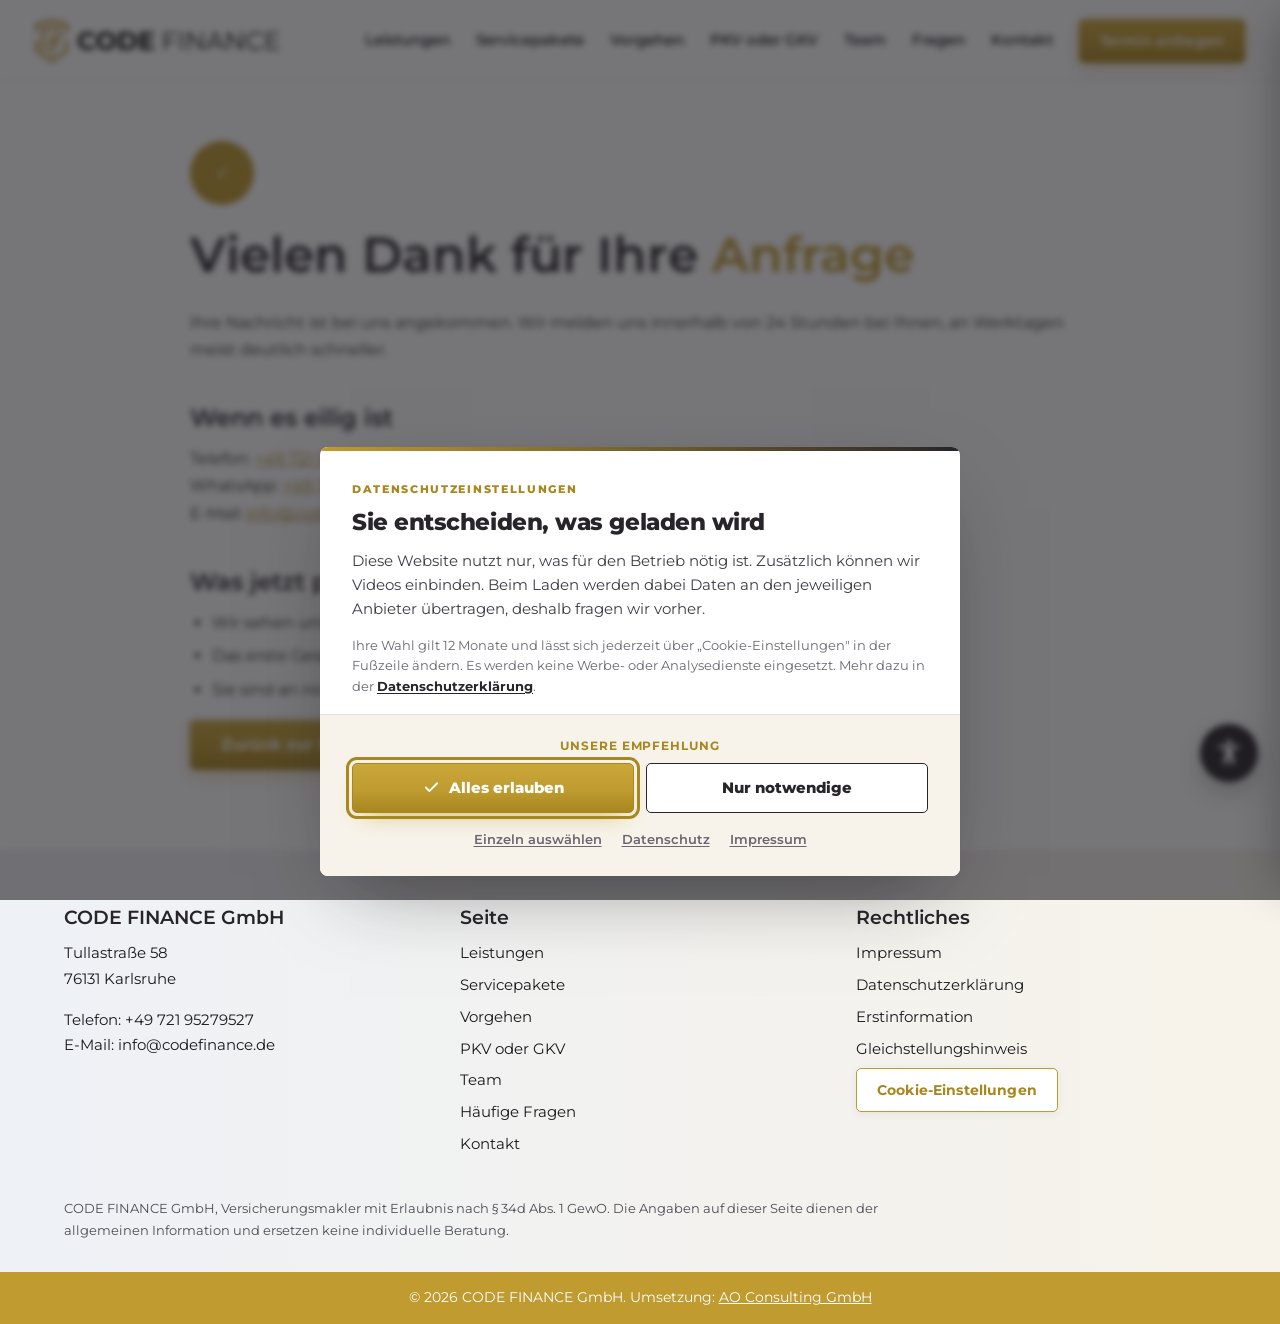
==== website/danke.html @ c547efb3 "Stylesheet-Version erhoeht, damit die Danke-Seite ihr Haken-Zeichen bekommt" ====
<!DOCTYPE html>
<html lang="de">
<head>
<meta charset="utf-8">
<meta name="viewport" content="width=device-width, initial-scale=1">
<title>Danke für Ihre Anfrage | CODE FINANCE GmbH</title>
<meta name="description" content="Ihre Anfrage bei der CODE FINANCE GmbH ist angekommen. Wir melden uns innerhalb von 24 Stunden.">
<meta name="robots" content="noindex, follow">
<link rel="canonical" href="https://codefinance.de/danke/">
<meta name="theme-color" content="#BF9B30">

<link rel="icon" href="img/favicon-32.png" sizes="32x32" type="image/png">
<link rel="icon" href="img/favicon-192.png" sizes="192x192" type="image/png">
<link rel="apple-touch-icon" href="img/apple-touch-icon.png">

<link rel="preload" href="fonts/montserrat-latin-400-normal.woff2" as="font" type="font/woff2" crossorigin>
<link rel="preload" href="fonts/montserrat-latin-600-normal.woff2" as="font" type="font/woff2" crossorigin>
<link rel="stylesheet" href="assets/schrift.css">
<link rel="stylesheet" href="assets/stil.css?v=20260918e">
<link rel="stylesheet" href="assets/barrierefreiheit.css">
<link rel="stylesheet" href="assets/einwilligung.css">
<link rel="stylesheet" href="assets/ci-bausteine.css">
</head>
<body>

<ul class="sprunglinks">
  <li><a href="#inhalt">Zum Inhalt springen</a></li>
</ul>

<header class="seite">
  <div class="leiste">
    <a class="logo" href="index.html" aria-label="CODE FINANCE GmbH, zur Startseite">
      <img src="img/codefinance-logo-quer.png" alt="CODE FINANCE GmbH" width="1440" height="260">
    </a>
    <button class="burger" type="button" aria-expanded="false" aria-controls="hauptnavigation">
      <span class="striche" aria-hidden="true"></span> Menü
    </button>
    <nav class="haupt" id="hauptnavigation" aria-label="Hauptnavigation">
      <a href="index.html#leistungen">Leistungen</a>
      <a href="servicepakete.html">Servicepakete</a>
      <a href="index.html#vorgehen">Vorgehen</a>
      <a href="pkv-oder-gkv.html">PKV oder GKV</a>
      <a href="index.html#team">Team</a>
      <a href="index.html#faq">Fragen</a>
      <a href="index.html#kontakt">Kontakt</a>
      <a class="btn klein" href="index.html#kontakt">Termin anfragen</a>
    </nav>
  </div>
</header>

<main id="inhalt">
  <section class="rechtstext" aria-labelledby="danke-titel">
    <div class="container schmal">

      <p class="danke-zeichen" aria-hidden="true">&#10003;</p>

      <h1 id="danke-titel">Vielen Dank für Ihre <span class="mark">Anfrage</span></h1>

      <p class="unter">Ihre Nachricht ist bei uns angekommen. Wir melden uns innerhalb von 24 Stunden bei Ihnen, an Werktagen meist deutlich schneller.</p>

      <h2>Wenn es eilig ist</h2>
      <p>
        Telefon: <a href="tel:+4972195279527">+49 721 95279527</a><br>
        WhatsApp: <a href="https://wa.me/4917683269578" target="_blank" rel="noopener noreferrer">+49 176 83269578</a><br>
        E-Mail: <a href="mailto:info@codefinance.de">info@codefinance.de</a>
      </p>

      <h2>Was jetzt passiert</h2>
      <ul class="liste">
        <li>Wir sehen uns Ihre Anfrage an und melden uns mit einem Terminvorschlag.</li>
        <li>Das erste Gespräch ist kostenlos und unverbindlich, vor Ort in Karlsruhe oder per Video.</li>
        <li>Sie sind an nichts gebunden und gehen keine Verpflichtung ein.</li>
      </ul>

      <p><a class="btn" href="index.html">Zurück zur Startseite <span class="pfeil" aria-hidden="true">&rarr;</span></a></p>

    </div>
  </section>
</main>

<footer class="seite">
  <div class="container">
    <div class="spalten">
      <div>
        <h3>CODE FINANCE GmbH</h3>
        <p>Tullastraße 58<br>76131 Karlsruhe</p>
        <p>Telefon: <a href="tel:+4972195279527">+49 721 95279527</a><br>
           E-Mail: <a href="mailto:info@codefinance.de">info@codefinance.de</a></p>
      </div>
      <div>
        <h3>Seite</h3>
        <ul>
          <li><a href="index.html#leistungen">Leistungen</a></li>
          <li><a href="servicepakete.html">Servicepakete</a></li>
          <li><a href="index.html#vorgehen">Vorgehen</a></li>
          <li><a href="pkv-oder-gkv.html">PKV oder GKV</a></li>
          <li><a href="index.html#team">Team</a></li>
          <li><a href="index.html#faq">Häufige Fragen</a></li>
          <li><a href="index.html#kontakt">Kontakt</a></li>
        </ul>
      </div>
      <div>
        <h3>Rechtliches</h3>
        <ul>
          <li><a href="impressum.html">Impressum</a></li>
          <li><a href="datenschutz.html">Datenschutzerklärung</a></li>
          <li><a href="erstinformation.html">Erstinformation</a></li>
          <li><a href="gleichstellungshinweis.html">Gleichstellungshinweis</a></li>
          <li><button type="button" class="btn hell klein" data-einwilligung-oeffnen>Cookie-Einstellungen</button></li>
        </ul>
      </div>
    </div>
    <p class="fusshinweis">CODE FINANCE GmbH, Versicherungsmakler mit Erlaubnis nach § 34d Abs. 1 GewO. Die Angaben auf dieser Seite dienen der allgemeinen Information und ersetzen keine individuelle Beratung.</p>
  </div>
  <div class="copyleiste">© <span data-jahr>2026</span> CODE FINANCE GmbH. Umsetzung: <a href="https://ao-consult.de" rel="noopener">AO Consulting GmbH</a></div>
</footer>

<script>
  window.AO_EINWILLIGUNG = {
    datenschutz: 'datenschutz.html',
    impressum: 'impressum.html',
    kategorien: [{
      id: 'videos',
      name: 'Videos',
      kurz: 'Lädt den Imagefilm und die beiden Kundenstimmen auf der Startseite über den Videodienst Wistia. Erst dann wird Ihre IP-Adresse an Wistia in den USA übertragen, und Wistia misst, wie weit ein Film angesehen wurde.',
      dienste: [{
        name: 'Wistia',
        anbieter: 'Wistia, Inc., 120 Brookline Street, Cambridge, MA 02139, USA',
        zweck: 'Spielt den Imagefilm und die beiden Kundenstimmen der CODE FINANCE GmbH ab und misst, wie weit sie angesehen wurden.',
        art: 'Nachladen von Skript und Player von fast.wistia.com, fast.wistia.net und embed-cloudfront.wistia.com, Reichweitenmessung über distillery.wistia.com und pipedream.wistia.com, Fehlerprotokoll über browser.sentry-cdn.com. Übertragung der IP-Adresse und von Geräteangaben in die USA. Keine Cookies, aber Einträge im lokalen Speicher des Browsers, einer je Film.',
        dauer: 'Die Einträge im lokalen Speicher bleiben, bis Sie die Browserdaten löschen. Übrige Fristen siehe Datenschutzerklärung von Wistia.'
      }]
    }, {
      id: 'notwendig',
      name: 'Notwendig',
      kurz: 'Hält die Website funktionsfähig und speichert Ihre Entscheidung aus diesem Fenster. Ohne diese Funktionen lässt sich die Seite nicht sinnvoll anzeigen.',
      pflicht: true,
      dienste: [{
        name: 'Einwilligungsspeicher',
        anbieter: 'CODE FINANCE GmbH, Tullastraße 58, 76131 Karlsruhe',
        zweck: 'Speichert, welchen Diensten Sie zugestimmt haben, damit Sie nicht bei jedem Aufruf erneut gefragt werden.',
        art: 'Lokaler Speicher im Browser, kein Cookie',
        dauer: '12 Monate'
      }]
    }]
  };
</script>
<script src="assets/einwilligung.js" defer></script>
<script src="assets/skript.js?v=20260918c" defer></script>
<script src="assets/barrierefreiheit.js" defer></script>
</body>
</html>
---- website/assets/schrift.css ----
/* ============================================================================
   MONTSERRAT, LOKAL AUSGELIEFERT
   Keine Verbindung zu Google. Damit ist die Zusage der Datenschutzerklaerung
   ("Schriften lokal ausgeliefert") technisch gedeckt, und die Seite laedt
   schneller, weil eine fremde Domain und ein DNS-Lookup wegfallen.

   Montserrat ist die Schrift der bestehenden Kundenseite und wird unveraendert
   uebernommen. Quelle der Dateien: Fontsource (@fontsource/montserrat 5.3.0),
   Schrift unter SIL Open Font License 1.1, siehe fonts/LICENSE-Montserrat-OFL.txt
   ============================================================================ */

@font-face{
  font-family:'Montserrat';font-style:normal;font-weight:400;font-display:swap;
  src:url('../fonts/montserrat-latin-400-normal.woff2') format('woff2');
  unicode-range:U+0000-00FF,U+0131,U+0152-0153,U+02BB-02BC,U+02C6,U+02DA,U+02DC,U+0304,U+0308,U+0329,U+2000-206F,U+20AC,U+2122,U+2191,U+2193,U+2212,U+2215,U+FEFF,U+FFFD;
}
@font-face{
  font-family:'Montserrat';font-style:normal;font-weight:400;font-display:swap;
  src:url('../fonts/montserrat-latin-ext-400-normal.woff2') format('woff2');
  unicode-range:U+0100-02BA,U+02BD-02C5,U+02C7-02CC,U+02CE-02D7,U+02DD-02FF,U+0304,U+0308,U+0329,U+1D00-1DBF,U+1E00-1E9F,U+1EF2-1EFF,U+2020,U+20A0-20AB,U+20AD-20C0,U+2113,U+2C60-2C7F,U+A720-A7FF;
}
@font-face{
  font-family:'Montserrat';font-style:normal;font-weight:500;font-display:swap;
  src:url('../fonts/montserrat-latin-500-normal.woff2') format('woff2');
  unicode-range:U+0000-00FF,U+0131,U+0152-0153,U+02BB-02BC,U+02C6,U+02DA,U+02DC,U+0304,U+0308,U+0329,U+2000-206F,U+20AC,U+2122,U+2191,U+2193,U+2212,U+2215,U+FEFF,U+FFFD;
}
@font-face{
  font-family:'Montserrat';font-style:normal;font-weight:500;font-display:swap;
  src:url('../fonts/montserrat-latin-ext-500-normal.woff2') format('woff2');
  unicode-range:U+0100-02BA,U+02BD-02C5,U+02C7-02CC,U+02CE-02D7,U+02DD-02FF,U+0304,U+0308,U+0329,U+1D00-1DBF,U+1E00-1E9F,U+1EF2-1EFF,U+2020,U+20A0-20AB,U+20AD-20C0,U+2113,U+2C60-2C7F,U+A720-A7FF;
}
@font-face{
  font-family:'Montserrat';font-style:normal;font-weight:600;font-display:swap;
  src:url('../fonts/montserrat-latin-600-normal.woff2') format('woff2');
  unicode-range:U+0000-00FF,U+0131,U+0152-0153,U+02BB-02BC,U+02C6,U+02DA,U+02DC,U+0304,U+0308,U+0329,U+2000-206F,U+20AC,U+2122,U+2191,U+2193,U+2212,U+2215,U+FEFF,U+FFFD;
}
@font-face{
  font-family:'Montserrat';font-style:normal;font-weight:600;font-display:swap;
  src:url('../fonts/montserrat-latin-ext-600-normal.woff2') format('woff2');
  unicode-range:U+0100-02BA,U+02BD-02C5,U+02C7-02CC,U+02CE-02D7,U+02DD-02FF,U+0304,U+0308,U+0329,U+1D00-1DBF,U+1E00-1E9F,U+1EF2-1EFF,U+2020,U+20A0-20AB,U+20AD-20C0,U+2113,U+2C60-2C7F,U+A720-A7FF;
}
@font-face{
  font-family:'Montserrat';font-style:normal;font-weight:700;font-display:swap;
  src:url('../fonts/montserrat-latin-700-normal.woff2') format('woff2');
  unicode-range:U+0000-00FF,U+0131,U+0152-0153,U+02BB-02BC,U+02C6,U+02DA,U+02DC,U+0304,U+0308,U+0329,U+2000-206F,U+20AC,U+2122,U+2191,U+2193,U+2212,U+2215,U+FEFF,U+FFFD;
}
@font-face{
  font-family:'Montserrat';font-style:normal;font-weight:700;font-display:swap;
  src:url('../fonts/montserrat-latin-ext-700-normal.woff2') format('woff2');
  unicode-range:U+0100-02BA,U+02BD-02C5,U+02C7-02CC,U+02CE-02D7,U+02DD-02FF,U+0304,U+0308,U+0329,U+1D00-1DBF,U+1E00-1E9F,U+1EF2-1EFF,U+2020,U+20A0-20AB,U+20AD-20C0,U+2113,U+2C60-2C7F,U+A720-A7FF;
}
@font-face{
  font-family:'Montserrat';font-style:normal;font-weight:800;font-display:swap;
  src:url('../fonts/montserrat-latin-800-normal.woff2') format('woff2');
  unicode-range:U+0000-00FF,U+0131,U+0152-0153,U+02BB-02BC,U+02C6,U+02DA,U+02DC,U+0304,U+0308,U+0329,U+2000-206F,U+20AC,U+2122,U+2191,U+2193,U+2212,U+2215,U+FEFF,U+FFFD;
}
@font-face{
  font-family:'Montserrat';font-style:normal;font-weight:800;font-display:swap;
  src:url('../fonts/montserrat-latin-ext-800-normal.woff2') format('woff2');
  unicode-range:U+0100-02BA,U+02BD-02C5,U+02C7-02CC,U+02CE-02D7,U+02DD-02FF,U+0304,U+0308,U+0329,U+1D00-1DBF,U+1E00-1E9F,U+1EF2-1EFF,U+2020,U+20A0-20AB,U+20AD-20C0,U+2113,U+2C60-2C7F,U+A720-A7FF;
}
---- website/assets/stil.css ----
/* ============================================================================
   CODE FINANCE, Hauptstilblatt
   CI aus der bestehenden Kundenseite uebernommen:
   Schrift Montserrat, Ueberschriften #27252A in 600, Gold #BF9B30,
   Ivory #F7F3EA, Blauton #EEF1F6, Buttons 5px Radius und Gewicht 800.

   Aufbau: 1 Grundlagen . 2 Kopf und Navigation . 3 Bausteine . 4 Sektionen
           5 Formular . 6 Fuss . 7 Rechtsseiten . 8 Responsive
   ============================================================================ */

/* ===== 1 Grundlagen ===================================================== */
:root{
  --gold:#BF9B30;
  --gold-dark:#A8871F;
  --gold-tint:#F7F1DF;
  --ink:#27252A;
  --body:#1B1A1E;
  --muted:#4F4C55;
  --ivory:#F7F3EA;
  --bluetint:#EEF1F6;
  --line:#E8E4DA;
  --white:#FFFFFF;
  --ok:#2E7D52;
  --no:#B3452F;
  --shadow:0 2px 24px rgba(39,37,42,.09);
  --font:"Montserrat",Helvetica,Arial,Lucida,sans-serif;
  --kopfhoehe:81px;
}
*{margin:0;padding:0;box-sizing:border-box}
html{scroll-behavior:smooth;scroll-padding-top:calc(var(--kopfhoehe) + 12px)}
body{
  font-family:var(--font);color:var(--body);background:var(--white);
  font-size:1.0625rem;line-height:1.75;font-weight:400;
  -webkit-font-smoothing:antialiased;overflow-x:hidden;
}
img,video{max-width:100%;height:auto}
picture{display:block}
a{color:var(--gold-dark)}
a:hover{color:var(--ink)}
ul{list-style:none}

.container{width:90%;max-width:1400px;margin:0 auto}
.container.schmal{max-width:900px}
main{display:block}
section{padding:84px 0}
.mitte{text-align:center}
.abstand{margin-top:36px}

h1,h2,h3,h4{color:var(--ink);font-weight:600;line-height:1.22}
h1{font-size:clamp(1.9rem,4.2vw,3.05rem)}
h2{font-size:clamp(1.5rem,3vw,2.4rem);margin-bottom:.55em}
h3{font-size:1.15rem;margin-bottom:.4em}
h4{font-size:1rem;margin-bottom:.4em}
p{margin-bottom:1em}
p:last-child{margin-bottom:0}
.kicker{display:block;color:var(--gold);font-weight:600;font-size:.95rem;margin-bottom:12px;letter-spacing:.06em;text-transform:uppercase}

/* Ein Wort je Ueberschrift in Gold. Hebt die Kernaussage heraus, ohne die
   Zeile zu zerreissen. Nie mehr als ein Wort oder eine kurze Wortgruppe. */
.mark{color:var(--gold);font-weight:600}
h1 .mark{font-weight:600}
.lead{color:var(--muted);max-width:46em}

/* Sprunglinks und Fokus */
.sprunglinks a{
  position:absolute;left:-9999px;top:0;z-index:300;background:var(--ink);color:#fff;
  padding:12px 20px;font-weight:600;text-decoration:none;
}
.sprunglinks a:focus{left:8px;top:8px}
:focus-visible{outline:3px solid var(--gold);outline-offset:2px}
:focus:not(:focus-visible){outline:none}
header.seite :focus-visible,footer.seite :focus-visible{outline-color:var(--gold-dark)}

/* ===== 2 Kopf und Navigation ============================================ */
header.seite{position:sticky;top:0;z-index:60;background:var(--white);box-shadow:0 1px 0 rgba(0,0,0,.1)}
header.seite .leiste{
  display:flex;align-items:center;justify-content:space-between;
  height:var(--kopfhoehe);gap:20px;padding:0 35px;
}
.logo{display:flex;align-items:center;text-decoration:none}
.logo img{display:block;height:44px;width:auto}
nav.haupt{display:flex;gap:26px;align-items:center}
nav.haupt a{text-decoration:none;font-size:.92rem;font-weight:600;color:var(--ink);white-space:nowrap}
/* Der Button im Kopf behaelt seine eigene Schriftfarbe. Ohne diese Zeile
   gewinnt die Regel darueber und die Beschriftung verschwindet im Gold. */
nav.haupt a.btn{color:#fff}
nav.haupt a.btn.hell{color:var(--gold-dark)}
nav.haupt a:not(.btn):hover{color:var(--gold)}
nav.haupt a:not(.btn)[aria-current="page"]{color:var(--gold)}
.burger{
  display:none;background:none;border:2px solid var(--line);border-radius:5px;
  padding:10px 14px;cursor:pointer;font-family:var(--font);font-size:.9rem;
  font-weight:600;color:var(--ink);align-items:center;gap:8px;min-height:44px;
}
.burger:hover{border-color:var(--gold);color:var(--gold)}
.burger .striche{display:inline-block;width:18px;height:2px;background:currentColor;position:relative}
.burger .striche::before,.burger .striche::after{content:"";position:absolute;left:0;width:18px;height:2px;background:currentColor}
.burger .striche::before{top:-6px}
.burger .striche::after{top:6px}

/* Buttons */
.btn{
  display:inline-flex;align-items:center;justify-content:center;gap:10px;
  background:linear-gradient(180deg,#CBA83A 0%,var(--gold) 55%,var(--gold-dark) 100%);
  color:#fff;text-decoration:none;font-weight:700;font-size:1rem;letter-spacing:.01em;
  padding:14px 30px;border-radius:5px;border:1px solid var(--gold-dark);
  cursor:pointer;font-family:var(--font);white-space:nowrap;min-height:48px;line-height:1.25;
  box-shadow:0 6px 18px rgba(191,155,48,.28),inset 0 1px 0 rgba(255,255,255,.28);
  transition:transform .18s ease,box-shadow .18s ease,filter .18s ease,background .18s ease;
}
.btn:hover,.btn:focus-visible{
  color:#fff;transform:translateY(-2px);filter:saturate(1.06);
  box-shadow:0 12px 26px rgba(191,155,48,.38),inset 0 1px 0 rgba(255,255,255,.34);
}
.btn:active{transform:translateY(0);box-shadow:0 4px 12px rgba(191,155,48,.3)}
.btn .pfeil{transition:transform .18s ease;font-weight:700}
.btn:hover .pfeil{transform:translateX(3px)}

.btn.hell{
  background:var(--white);color:var(--gold-dark);border:1.5px solid var(--gold);
  box-shadow:0 2px 10px rgba(39,37,42,.07);
}
.btn.hell:hover,.btn.hell:focus-visible{
  background:var(--gold-tint);color:var(--gold-dark);border-color:var(--gold-dark);
  box-shadow:0 10px 22px rgba(39,37,42,.12);
}
.btn.klein{padding:11px 20px;font-size:.9rem;min-height:44px}

/* Goldband */
.goldband{background:var(--gold);color:#fff;padding:16px 0;text-align:center;font-weight:600;font-size:1rem}
.goldband .container{display:flex;flex-wrap:wrap;gap:10px 16px;justify-content:center;align-items:center}
.goldband a.btn{background:#fff;color:var(--gold-dark);border-color:#fff}
.goldband a.btn:hover,.goldband a.btn:focus-visible{background:var(--ivory);color:var(--gold-dark);border-color:var(--ivory)}

/* ===== 3 Bausteine ====================================================== */
.karten{display:grid;gap:22px;margin-top:38px}
.karten.vier{grid-template-columns:repeat(4,1fr)}
.karten.drei{grid-template-columns:repeat(3,1fr)}
.karten.zwei{grid-template-columns:repeat(2,1fr)}
.karte{
  background:var(--white);box-shadow:var(--shadow);padding:32px 28px;display:flex;
  flex-direction:column;gap:10px;border-top:3px solid transparent;
  transition:transform .2s ease,box-shadow .2s ease,border-color .2s ease;
}
.karte:hover{transform:translateY(-4px);border-top-color:var(--gold);box-shadow:0 14px 34px rgba(39,37,42,.13)}
.karte .icon{color:var(--gold);height:34px}
.karte .icon svg{height:34px;width:34px}
.karte p{font-size:.94rem;color:var(--muted);margin:0}
.karte .fazit{margin-top:auto;font-size:.86rem;font-weight:600;color:var(--ink);border-top:1px dashed var(--line);padding-top:12px}

.vorteile{display:grid;grid-template-columns:repeat(3,1fr);gap:22px;margin-top:38px}
.vorteil{
  background:var(--white);box-shadow:var(--shadow);border-top:4px solid var(--gold);
  padding:32px 28px;transition:transform .2s ease,box-shadow .2s ease;
}
.vorteil:hover{transform:translateY(-4px);box-shadow:0 14px 34px rgba(39,37,42,.13)}
.vorteil p{font-size:.94rem;color:var(--muted)}

.schritte{display:grid;grid-template-columns:repeat(3,1fr);gap:26px;margin-top:38px;counter-reset:schritt}
.schritt{
  background:var(--white);box-shadow:var(--shadow);display:flex;flex-direction:column;
  overflow:hidden;transition:transform .2s ease,box-shadow .2s ease;
}
.schritt:hover{transform:translateY(-4px);box-shadow:0 14px 34px rgba(39,37,42,.13)}
.schritt picture{overflow:hidden}
.schritt img{transition:transform .5s ease}
.schritt:hover img{transform:scale(1.04)}
.schritt img{width:100%;aspect-ratio:4/3;object-fit:cover;display:block}
.schritt .text{padding:26px}
.schritt .text::before{
  counter-increment:schritt;content:counter(schritt,decimal-leading-zero);
  font-size:1.8rem;font-weight:800;color:var(--gold);display:block;margin-bottom:6px;line-height:1;
}
.schritt p{font-size:.93rem;color:var(--muted)}

/* Foto-Hintergrund, Bild liegt lokal und laedt ohne Fremdanfrage */
.fotoflaeche{
  background-image:linear-gradient(90deg,rgba(247,243,234,.96) 30%,rgba(247,243,234,.82) 100%),
    url("../img/codefinance-karlsruhe-buero-team-hintergrund.webp");
  background-size:cover;background-position:center right;
}
.fotoflaeche2{
  background-image:linear-gradient(90deg,rgba(238,241,246,.97) 35%,rgba(247,243,234,.85) 100%),
    url("../img/codefinance-karlsruhe-beratung-hintergrund.webp");
  background-size:cover;background-position:center right;
}

/* ===== 4 Sektionen ====================================================== */
.hero{background:linear-gradient(90deg,var(--white) 45%,var(--ivory) 100%);padding:76px 0}
.hero .raster{display:grid;grid-template-columns:1.05fr .95fr;gap:56px;align-items:center}
.hero p.unter{font-size:1.08rem;color:var(--muted);max-width:36em;margin:20px 0 28px}
.hero .cta-reihe{display:flex;flex-wrap:wrap;gap:14px}
.hero img{width:100%;aspect-ratio:5/4;object-fit:cover;box-shadow:var(--shadow);display:block}
.merkmale{display:flex;flex-wrap:wrap;gap:10px 26px;margin-top:26px;font-size:.88rem;font-weight:600;color:var(--ink)}
.merkmale li{padding-left:26px;position:relative}
.merkmale li::before{content:"✓";position:absolute;left:0;color:var(--gold);font-weight:800}

.kastenweiss{
  background:var(--white);border:1px solid var(--line);border-top:4px solid var(--gold);
  box-shadow:var(--shadow);padding:38px 42px;margin-top:-46px;position:relative;z-index:5;
}
.kastenweiss h2{font-size:1.4rem}
.kastenweiss ul{margin-top:14px;display:grid;gap:13px}
.kastenweiss li{padding-left:32px;position:relative;font-size:.98rem}
.kastenweiss li::before{content:"✓";position:absolute;left:0;top:0;color:var(--gold);font-weight:800;font-size:1.05rem}

.stimmen{display:grid;grid-template-columns:repeat(2,1fr);gap:22px;margin-top:38px}
.stimme{background:var(--white);box-shadow:var(--shadow);border-left:4px solid var(--gold);padding:30px}
.stimme blockquote{font-size:.98rem;color:var(--body);margin-bottom:14px}
.stimme figcaption{font-size:.86rem;color:var(--muted);font-weight:600}
.platzhalter{
  background:#FFF8E1;border:1.5px dashed var(--gold);color:var(--ink);
  padding:14px 16px;font-size:.86rem;margin:0 0 14px;
}
.platzhalter strong{color:var(--gold-dark)}

.team{display:grid;grid-template-columns:repeat(5,1fr);gap:22px;margin-top:38px}
.person{
  background:var(--white);box-shadow:var(--shadow);display:flex;flex-direction:column;
  overflow:hidden;transition:transform .2s ease,box-shadow .2s ease;
}
.person:hover{transform:translateY(-4px);box-shadow:0 14px 34px rgba(39,37,42,.13)}
.person picture{overflow:hidden}
.person img{transition:transform .5s ease}
.person:hover img{transform:scale(1.04)}
.person img{width:100%;aspect-ratio:1/1;object-fit:cover;object-position:top;display:block}
.person .text{padding:22px 20px;display:flex;flex-direction:column;gap:4px}
.person h3{font-size:1.02rem;margin:0}
.person .rolle{font-size:.84rem;color:var(--gold-dark);font-weight:600}
/* Kontaktzeilen: Symbol plus kurze Beschriftung. Die volle E-Mail-Adresse
   stand vorher im Text und ist auf schmalen Karten umgebrochen. */
.kontaktlink{
  display:inline-flex;align-items:center;gap:9px;font-size:.88rem;color:var(--muted);
  text-decoration:none;white-space:nowrap;padding:3px 0;min-height:32px;
}
.kontaktlink svg{width:16px;height:16px;flex:none;color:var(--gold)}
.kontaktlink span{overflow:hidden;text-overflow:ellipsis}
.kontaktlink:hover,.kontaktlink:focus-visible{color:var(--gold-dark)}
.kontaktlink:hover svg{color:var(--gold-dark)}

/* FAQ */
.faq-raster{display:grid;grid-template-columns:repeat(2,1fr);gap:14px;align-items:start;margin-top:8px}
.faq-spalte{display:flex;flex-direction:column;gap:14px}
.faq-eintrag{background:var(--white);border:1px solid var(--line);box-shadow:var(--shadow)}
.faq-eintrag summary{
  list-style:none;cursor:pointer;padding:19px 22px;display:flex;justify-content:space-between;
  gap:14px;align-items:center;
}
.faq-eintrag summary::-webkit-details-marker{display:none}
.faq-eintrag summary::after{content:"+";font-size:1.4rem;color:var(--gold);transition:transform .2s;flex:none;font-weight:600}
.faq-eintrag[open] summary::after{transform:rotate(45deg)}
.faq-eintrag summary h3{font:inherit;font-weight:600;color:var(--ink);font-size:.98rem;margin:0;display:inline}
.faq-eintrag .antwort{padding:0 22px 20px;color:var(--muted);font-size:.94rem}

/* ===== 5 Kontakt und Formular =========================================== */
.kontakt{background:linear-gradient(90deg,var(--bluetint) 0%,var(--ivory) 100%)}
.kontakt .raster{display:grid;grid-template-columns:.9fr 1.1fr;gap:56px;align-items:start}
.kontakt ul.punkte{display:grid;gap:14px;margin-top:22px}
.kontakt ul.punkte li{padding-left:30px;position:relative;font-size:.96rem}
.kontakt ul.punkte li::before{content:"✓";position:absolute;left:0;color:var(--gold);font-weight:800}
.kontaktdaten{margin-top:26px;font-size:.95rem;display:grid;gap:6px}
.kontaktdaten a{text-decoration:none}
.kontaktdaten a:hover{text-decoration:underline}

/* Bild unter den Kontaktdaten. Fuellt die freie Flaeche neben dem Formular
   und zeigt, wo man landet, wenn man den Termin wahrnimmt. */
.kontaktbild{margin-top:30px}
.kontaktbild img{display:block;width:100%;height:auto;box-shadow:var(--shadow)}
.kontaktbild figcaption{
  margin-top:10px;font-size:.85rem;color:var(--muted);line-height:1.5;
}

form.anfrage{background:var(--white);padding:38px;box-shadow:var(--shadow)}
form.anfrage h3{font-size:1.3rem}
.feldreihe{display:grid;grid-template-columns:1fr 1fr;gap:16px}
.feld{margin-top:16px}
.feld label{display:block;font-size:.85rem;font-weight:600;margin-bottom:6px;color:var(--ink)}
.feld label .pflicht{color:var(--no)}
.feld input,.feld select,.feld textarea{
  width:100%;padding:13px 14px;border:1.5px solid var(--line);border-radius:5px;
  font-size:.95rem;font-family:var(--font);background:#fff;color:var(--ink);min-height:44px;
}
.feld textarea{min-height:120px;resize:vertical}
.feld input:focus-visible,.feld select:focus-visible,.feld textarea:focus-visible{border-color:var(--gold)}
.feld .fehler{display:none;color:var(--no);font-size:.82rem;margin-top:5px;font-weight:600}
.feld.ungueltig .fehler{display:block}
.feld.ungueltig input,.feld.ungueltig select,.feld.ungueltig textarea{border-color:var(--no)}
.einwilligung-feld{display:flex;gap:12px;align-items:flex-start;margin-top:18px;font-size:.82rem;color:var(--muted)}
.einwilligung-feld input{width:20px;height:20px;margin-top:2px;flex:none;accent-color:var(--gold);min-height:auto}
form.anfrage .btn{width:100%;margin-top:22px}
.formhinweis{font-size:.8rem;color:var(--muted);margin-top:14px;text-align:center}
.danke{display:none;text-align:center;padding:40px 10px}
.danke.sichtbar{display:block}
.danke .zeichen{font-size:2.6rem;color:var(--gold)}

/* ===== 6 Fuss =========================================================== */
body > footer.seite{background:linear-gradient(90deg,var(--bluetint) 0%,var(--ivory) 100%);color:var(--body);font-size:.92rem}
body > footer.seite .spalten{display:grid;grid-template-columns:repeat(3,1fr);gap:36px;padding:56px 0 40px}
body > footer.seite h3{font-size:1.2rem;margin-bottom:12px}
body > footer.seite a{color:var(--body);text-decoration:none}
body > footer.seite a:hover,body > footer.seite a:focus-visible{color:var(--gold-dark)}
body > footer.seite ul{display:grid;gap:6px}
.fusshinweis{font-size:.79rem;color:var(--muted);max-width:70em;padding-bottom:30px}
.copyleiste{background:var(--gold);color:#fff;text-align:center;padding:14px 20px;font-size:.85rem}
/* Hoehere Gewichtung als "body > footer.seite a", sonst wird die AO-Verlinkung
   dunkel statt weiss und verschwindet im goldenen Balken. */
body > footer.seite .copyleiste a,.copyleiste a{color:#fff;text-decoration:underline}
body > footer.seite .copyleiste a:hover,body > footer.seite .copyleiste a:focus-visible,.copyleiste a:hover{color:var(--ivory)}
.sozial{display:flex;flex-wrap:wrap;gap:10px;margin-top:16px}
.sozial a{
  display:inline-flex;align-items:center;min-height:40px;padding:8px 18px;
  border:1.5px solid var(--line);border-radius:999px;background:var(--white);
  color:var(--ink);font-size:.85rem;font-weight:600;text-decoration:none;
  gap:9px;
  transition:background .18s ease,color .18s ease,border-color .18s ease,transform .18s ease;
}
.sozial-symbol{width:19px;height:19px;flex:0 0 auto;display:block}
/* WhatsApp-Knopf im Kopfbereich: gleiche Form wie die uebrigen Knoepfe,
   nur das Symbol traegt die bekannte gruene Farbe. */
.btn.wa{gap:9px}
.wa-symbol{width:19px;height:19px;flex:0 0 auto;display:block;color:#1FA855}
.btn.wa:hover .wa-symbol,.btn.wa:focus-visible .wa-symbol{color:inherit}
body > footer.seite .sozial a[href*="wa.me"] .sozial-symbol{color:#1FA855}
body > footer.seite .sozial a[href*="wa.me"]:hover .sozial-symbol,
body > footer.seite .sozial a[href*="wa.me"]:focus-visible .sozial-symbol{color:inherit}
/* Hoehere Gewichtung als die allgemeine Fusszeilen-Regel, sonst gewinnt
   deren Goldton und die Beschriftung verschwindet im goldenen Hintergrund. */
body > footer.seite .sozial a:hover,
body > footer.seite .sozial a:focus-visible{
  background:var(--gold);color:#fff;border-color:var(--gold);transform:translateY(-1px);
}

/* Mobile CTA-Leiste */
.mobil-cta{
  position:fixed;left:0;right:0;bottom:0;z-index:70;background:var(--gold);
  padding:10px 16px calc(10px + env(safe-area-inset-bottom));
  display:none;align-items:center;justify-content:space-between;gap:12px;
  box-shadow:0 -6px 20px rgba(0,0,0,.18);
}
.mobil-cta span{color:#fff;font-size:.78rem;line-height:1.35;font-weight:600}
.mobil-cta a.btn{background:#fff;color:var(--gold-dark);border-color:#fff}
.mobil-cta a.btn:hover,.mobil-cta a.btn:focus-visible{background:var(--ivory);color:var(--gold-dark);border-color:var(--ivory)}

/* ===== 7 Rechtsseiten =================================================== */
.rechtstext{padding:60px 0 80px}
.rechtstext h1{margin-bottom:24px}
.rechtstext h2{font-size:1.5rem;margin-top:40px}
.rechtstext h3{font-size:1.1rem;margin-top:26px}
.rechtstext p,.rechtstext li{font-size:.97rem}
.rechtstext ul.liste{list-style:disc;margin:0 0 1em 1.3em}
.rechtstext ul.liste li{margin-bottom:.4em}
.hinweiskasten{
  background:var(--gold-tint);border-left:4px solid var(--gold);padding:20px 24px;margin-bottom:32px;font-size:.93rem;
}
.luecke{background:#FFF3B0;padding:1px 6px;font-weight:600;color:#6B5200}
.brotkrumen{font-size:.85rem;color:var(--muted);padding:18px 0 0}
.brotkrumen a{color:var(--muted);text-decoration:none}
.brotkrumen a:hover{color:var(--gold-dark)}

/* ===== 8 Responsive ===================================================== */
@media(max-width:1180px){
  .karten.vier{grid-template-columns:repeat(2,1fr)}
  .team{grid-template-columns:repeat(3,1fr)}
}
@media(max-width:1024px){
  nav.haupt{
    display:none;position:absolute;top:var(--kopfhoehe);left:0;right:0;
    background:var(--white);flex-direction:column;align-items:stretch;gap:0;
    padding:10px 20px 20px;box-shadow:0 12px 24px rgba(0,0,0,.12);
  }
  nav.haupt[data-offen="true"]{display:flex}
  nav.haupt a{padding:13px 4px;border-bottom:1px solid var(--line)}
  nav.haupt a.btn{margin-top:14px;text-align:center;border-bottom:none}
  .burger{display:flex}
  header.seite .leiste{padding:0 20px}
  .hero .raster,.kontakt .raster{grid-template-columns:1fr}
  .schritte{grid-template-columns:1fr}
  .kastenweiss{margin-top:0;padding:30px 26px}
}
@media(max-width:820px){
  section{padding:64px 0}
  .vorteile,.stimmen,.faq-raster,.karten.drei,.karten.zwei{grid-template-columns:1fr}
  .team{grid-template-columns:repeat(2,1fr)}
  body > footer.seite .spalten{grid-template-columns:1fr}
}
@media(max-width:620px){
  .karten.vier{grid-template-columns:1fr}
  .team{grid-template-columns:1fr}
  .feldreihe{grid-template-columns:1fr}
  form.anfrage{padding:26px 22px}
  .mobil-cta{display:flex}
  body{padding-bottom:74px}
  .logo img{height:32px}
}
@media (prefers-reduced-motion:reduce){
  html{scroll-behavior:auto}
  *{transition:none!important;animation:none!important}
}
@media print{
  header.seite,.mobil-cta,.goldband,form.anfrage{display:none!important}
  body{font-size:11pt}
}

/* ===== 9 Barrierefreiheits-Knopf und mobile CTA-Leiste =================
   Solange die CTA-Leiste am unteren Rand steht, wird der runde Knopf
   nach oben geschoben. Sonst verdeckt er den Anfragen-Button. */
@media(max-width:620px){
  .bf-knopf{bottom:84px!important}
}


/* ===== 10 Leichtere Bausteine ==========================================
   Weniger Fliesstext, mehr Bild. Icons tragen die Aussage, der Text
   darunter ist auf eine Zeile gekuerzt. */

/* Faktenleiste direkt unter dem Hero */
.fakten{
  display:grid;grid-template-columns:repeat(4,1fr);gap:1px;background:var(--line);
  border:1px solid var(--line);box-shadow:var(--shadow);margin-top:-46px;position:relative;z-index:5;
}
.fakt{background:var(--white);padding:28px 22px;text-align:center;display:flex;flex-direction:column;align-items:center;gap:6px}
.fakt .icon{color:var(--gold);line-height:0}
.fakt .icon svg{width:32px;height:32px}
.fakt .zahl{font-size:1.75rem;font-weight:700;color:var(--ink);line-height:1.1}
.fakt .zahl .klein{font-size:.95rem;font-weight:600}
.fakt p{font-size:.85rem;color:var(--muted);margin:0;line-height:1.45}
@media(max-width:820px){.fakten{grid-template-columns:repeat(2,1fr);margin-top:0}}
@media(max-width:420px){.fakten{grid-template-columns:1fr}}

/* Icon-Kreis fuer Vorteile und Schritte */
.icon-kreis{
  width:56px;height:56px;border-radius:50%;flex:none;
  background:var(--gold-tint);color:var(--gold-dark);
  display:flex;align-items:center;justify-content:center;margin-bottom:16px;
}
.icon-kreis svg{width:26px;height:26px}
.vorteil:hover .icon-kreis,.karte:hover .icon{transition:color .2s ease}

/* Kurze Merksaetze statt Absaetze */
.karte p,.vorteil p,.schritt p{font-size:.95rem;line-height:1.6}
.lead{font-size:1.02rem}

/* Schritte: Bild bleibt, Text auf zwei Zeilen */
.schritt .text{padding:24px 26px 26px}
.schritt .text h3{display:flex;align-items:center;gap:10px}
.schritt .text h3 .nr{
  width:30px;height:30px;border-radius:50%;background:var(--gold);color:#fff;flex:none;
  display:flex;align-items:center;justify-content:center;font-size:.85rem;font-weight:800;
}
.schritt .text::before{content:none}


/* ===== 11 Videos ========================================================
   Vor dem Klick wird nichts geladen: sichtbar ist nur ein Vorschaubild.
   Erst der Klick setzt die Quelle und startet die Wiedergabe. Damit kostet
   das Video beim Seitenaufruf keine einzige Anfrage. */
.videoflaeche{position:relative;display:block;width:100%}
.videoflaeche img{width:100%;aspect-ratio:16/9;object-fit:cover;display:block;box-shadow:var(--shadow)}
.person .videoflaeche img,.stimme .videoflaeche img{box-shadow:none}

.abspielen{
  position:absolute;inset:0;width:100%;height:100%;border:0;cursor:pointer;
  background:linear-gradient(180deg,rgba(39,37,42,0) 45%,rgba(39,37,42,.72) 100%);
  display:flex;flex-direction:column;justify-content:flex-end;align-items:flex-start;
  gap:2px;padding:20px 22px;font-family:var(--font);text-align:left;
  transition:background .25s ease;
}
.abspielen:hover,.abspielen:focus-visible{background:linear-gradient(180deg,rgba(39,37,42,.1) 30%,rgba(39,37,42,.8) 100%)}
.abspielen .kreis{
  position:absolute;top:50%;left:50%;transform:translate(-50%,-50%);
  width:76px;height:76px;border-radius:50%;background:var(--gold);color:#fff;
  display:flex;align-items:center;justify-content:center;font-size:1.5rem;padding-left:5px;
  box-shadow:0 10px 30px rgba(39,37,42,.35);transition:transform .22s ease,background .22s ease;
}
.abspielen:hover .kreis,.abspielen:focus-visible .kreis{transform:translate(-50%,-50%) scale(1.08);background:var(--gold-dark)}
.abspielen .titel{color:#fff;font-weight:700;font-size:1rem;line-height:1.3}
.abspielen .dauer{color:rgba(255,255,255,.82);font-weight:500;font-size:.82rem}
@media(max-width:620px){.abspielen .kreis{width:60px;height:60px;font-size:1.2rem}}

/* Lichtkasten */
.videokasten{
  position:fixed;inset:0;z-index:200;background:rgba(27,25,30,.92);
  display:none;align-items:center;justify-content:center;padding:24px;
}
.videokasten[data-offen="true"]{display:flex}
.videokasten video{
  max-height:86vh;max-width:min(94vw,1280px);width:100%;background:#000;
  box-shadow:0 24px 70px rgba(0,0,0,.55);
}
.videokasten.hoch video{max-width:min(94vw,430px)}
.videokasten .zu{
  position:absolute;top:16px;right:20px;background:none;border:0;color:#fff;
  font-size:2.4rem;line-height:1;cursor:pointer;font-family:var(--font);padding:4px 12px;
}
.videokasten .zu:hover,.videokasten .zu:focus-visible{color:var(--gold)}

/* Kundenstimmen als Videokarten */
.stimme{display:flex;flex-direction:column;gap:0;padding:0;border-left:0;overflow:hidden}
.stimme .text{padding:24px 26px 26px}
.stimme .text h3{font-size:1.05rem;margin-bottom:4px}
.stimme .text p{font-size:.94rem;color:var(--muted);margin:0}


/* ===== 12 Bewertungs-Baustein ==========================================
   Sitzt im Hero unter den Knöpfen, wie auf ao-consult.de. Bewusst OHNE
   aggregateRating in den strukturierten Daten: Google-Rezensionen als eigene
   Bewertungen auszuzeichnen kann eine manuelle Maßnahme auslösen. Die Zahlen
   stehen nur sichtbar auf der Seite und verlinken auf das Profil. */
.bewertung{
  display:inline-flex;align-items:center;gap:16px;margin-top:30px;
  text-decoration:none;color:inherit;
}
.bewertung .marke{
  flex:none;width:54px;height:54px;border-radius:50%;background:var(--white);
  border:1px solid var(--line);box-shadow:0 2px 12px rgba(39,37,42,.12);
  display:grid;place-items:center;line-height:0;
}
.bewertung .marke svg{width:28px;height:28px;display:block}
.bewertung .marke picture,.bewertung .marke img{display:block}
/* Das Zeichen bleibt unveraendert, nur skaliert, mit Schutzraum im Kreis. */
.bewertung .marke img{width:26px;height:26px}
@media(max-width:620px){.bewertung .marke img{width:22px;height:22px}}
.bewertung .zeile1{display:flex;align-items:center;gap:10px;line-height:1.2}
.bewertung .sterne{color:#E8B21F;letter-spacing:.08em;font-size:1.2rem;line-height:1}
.bewertung .wert{font-weight:700;font-size:1.2rem;color:var(--ink);white-space:nowrap}
.bewertung .quelle{display:block;font-size:.88rem;color:var(--muted);margin:6px 0 0;line-height:1.4}
.bewertung:hover .wert,.bewertung:focus-visible .wert{color:var(--gold-dark)}
.bewertung:hover .quelle{color:var(--ink)}
@media(max-width:620px){
  .bewertung{gap:12px;margin-top:24px}
  .bewertung .marke{width:44px;height:44px}
  .bewertung .marke svg{width:22px;height:22px}
  .bewertung .wert{font-size:1.05rem}
  .bewertung .quelle{font-size:.8rem}
}


/* ===== 13 Hinweis auf die Unterseite PKV oder GKV =======================
   Eigener Abschnitt, damit die Unterseite auf der Startseite nicht
   untergeht. Die ganze Karte reagiert auf den Zeiger, angeklickt wird
   trotzdem ein echter Link. */
.wegweiser{background:linear-gradient(90deg,var(--ink) 0%,#3A363F 100%);color:#fff}
.wegweiser .raster{display:grid;grid-template-columns:1.15fr .85fr;gap:48px;align-items:center}
.wegweiser h2{color:#fff}
.wegweiser .mark{color:var(--gold)}
.wegweiser .kicker{color:var(--gold)}
.wegweiser p.lead{color:rgba(255,255,255,.82);max-width:40em}
.wegweiser ul{display:grid;gap:12px;margin:26px 0 30px}
.wegweiser li{padding-left:30px;position:relative;font-size:.98rem;color:rgba(255,255,255,.92)}
.wegweiser li::before{content:"✓";position:absolute;left:0;color:var(--gold);font-weight:800}
.wegweiser .karte{
  background:rgba(255,255,255,.06);border:1px solid rgba(255,255,255,.14);
  padding:30px 32px;display:grid;gap:18px;
}
.wegweiser .karte .zeile{display:flex;justify-content:space-between;align-items:baseline;gap:16px;font-size:.95rem}
.wegweiser .karte .zeile span:first-child{color:rgba(255,255,255,.75)}
.wegweiser .karte .zeile b{color:#fff;font-weight:700;text-align:right}
.wegweiser .karte .trenner{height:1px;background:rgba(255,255,255,.14)}
.wegweiser .karte .fuss{font-size:.84rem;color:rgba(255,255,255,.6)}
@media(max-width:900px){.wegweiser .raster{grid-template-columns:1fr;gap:32px}}


/* ===== 14 Wistia mit vorgeschalteter Einwilligung =======================
   Vor dem Klick liegt nur unser eigenes Standbild auf der Seite. Erst die
   Zustimmung laedt den Player von fast.wistia.com nach. */
.videoflaeche.wistia-aktiv{background:#000}
.videoflaeche.wistia-aktiv wistia-player{display:block;width:100%}
.videoeinwilligung{
  position:absolute;inset:0;z-index:4;background:rgba(27,25,30,.93);color:#fff;
  display:flex;flex-direction:column;justify-content:center;gap:14px;
  padding:26px 30px;text-align:left;
}
/* display:flex ueberschreibt sonst die Voreinstellung von [hidden]. Ohne
   diese Zeile liegt die unsichtbare Frage ueber dem Abspielknopf und
   schluckt den Klick. */
.videoeinwilligung[hidden]{display:none}
.videoeinwilligung p{font-size:.9rem;line-height:1.6;color:rgba(255,255,255,.88);margin:0}
.videoeinwilligung strong{color:#fff}
.videoeinwilligung a{color:var(--gold)}
.videoeinwilligung .reihe{display:flex;flex-wrap:wrap;gap:12px;margin-top:4px}
.videoeinwilligung button{align-self:flex-start}
@media(max-width:620px){
  .videoeinwilligung{padding:18px 20px;gap:10px}
  .videoeinwilligung p{font-size:.82rem}
}

/* Honigtopf im Kontaktformular. Nicht display:none, das ueberspringen manche
   Bots gezielt. Aus dem Sichtfeld schieben wirkt zuverlaessiger. */
.honigtopf{position:absolute;left:-9999px;width:1px;height:1px;overflow:hidden}
.danke-zeichen{display:flex;align-items:center;justify-content:center;width:64px;height:64px;
  border-radius:50%;background:var(--gold);color:#fff;font-size:2rem;margin:0 0 20px}
---- website/assets/barrierefreiheit.css ----
/* ============================================================================
   BARRIEREFREIHEITS-WIDGET
   Wiederverwendbar für alle Websites von AO Consulting.
   Zwei Dateien einbinden, sonst nichts:
     <link rel="stylesheet" href="assets/barrierefreiheit.css">
     <script src="assets/barrierefreiheit.js" defer></script>
   Die Bedienoberfläche baut das Skript selbst, das HTML bleibt unberührt.

   Farben werden aus der Seite übernommen, falls --navy und --coral
   definiert sind. Sonst greifen die Ersatzwerte hier.
   ============================================================================ */

:root{
  --bf-navy: var(--navy, #243D6F);
  --bf-navy-dark: var(--navy-ink, #132038);
  --bf-akzent: var(--coral, #FD6E5D);
  --bf-linie: rgba(36,61,111,.14);
  --bf-text: #3D4759;
  --bf-grau: #6E7A8C;
  --bf-hell: #F4F7FB;
  --bf-breite: 372px;
  /* Skalierung für Schrift, Zeilen und Buchstaben */
  --bf-schrift: 1;
  --bf-zeile: 1;
  --bf-buchstabe: 0em;
}

/* ---------- Auslöser ---------- */
.bf-knopf{
  position:fixed;right:22px;bottom:22px;z-index:2147483000;
  width:58px;height:58px;border-radius:50%;border:0;cursor:pointer;
  background:var(--bf-navy);color:#fff;
  display:grid;place-items:center;
  box-shadow:0 10px 30px -8px rgba(19,32,56,.55);
  transition:transform .2s ease, background .2s ease;
}
.bf-knopf:hover{transform:scale(1.07);background:var(--bf-navy-dark)}
.bf-knopf svg{width:30px;height:30px}
.bf-knopf:focus-visible{outline:3px solid var(--bf-akzent);outline-offset:3px}
html.bf-links .bf-knopf{right:auto;left:22px}

/* ---------- Panel ---------- */
.bf-panel{
  position:fixed;top:0;right:0;bottom:0;z-index:2147483001;
  width:min(var(--bf-breite), 100vw);
  background:#fff;color:var(--bf-text);
  box-shadow:-14px 0 44px -18px rgba(19,32,56,.5);
  transform:translateX(100%);transition:transform .3s cubic-bezier(.4,0,.2,1);
  display:flex;flex-direction:column;
  font-family:inherit;font-size:15px;line-height:1.5;
}
html.bf-links .bf-panel{right:auto;left:0;transform:translateX(-100%);
  box-shadow:14px 0 44px -18px rgba(19,32,56,.5)}
.bf-panel[data-offen="true"]{transform:translateX(0)}

.bf-kopf{
  display:flex;align-items:center;justify-content:space-between;gap:12px;
  padding:18px 20px;background:var(--bf-navy);color:#fff;flex:none;
}
.bf-kopf h2{margin:0;font-size:1.02rem;font-weight:800;color:#fff;letter-spacing:-.01em}
.bf-zu{
  background:rgba(255,255,255,.14);border:0;color:#fff;cursor:pointer;
  width:34px;height:34px;border-radius:8px;display:grid;place-items:center;
}
.bf-zu:hover{background:rgba(255,255,255,.26)}
.bf-zu svg{width:17px;height:17px}

.bf-koerper{padding:20px;overflow-y:auto;flex:1 1 auto;-webkit-overflow-scrolling:touch}

.bf-gruppe{margin-bottom:26px}
.bf-gruppe > h3{
  margin:0 0 12px;font-size:.72rem;font-weight:800;letter-spacing:.13em;
  text-transform:uppercase;color:var(--bf-akzent);
}

/* Umschalter als Raster */
.bf-raster{display:grid;grid-template-columns:1fr 1fr;gap:9px}
.bf-raster--3{grid-template-columns:repeat(3,1fr)}
.bf-schalter{
  display:flex;flex-direction:column;align-items:center;gap:7px;
  padding:13px 8px;border:1.5px solid var(--bf-linie);border-radius:10px;
  background:#fff;color:var(--bf-navy);cursor:pointer;
  font:inherit;font-size:.79rem;font-weight:700;text-align:center;line-height:1.25;
  transition:border-color .18s ease,background .18s ease,color .18s ease;
}
.bf-schalter svg{width:20px;height:20px;flex:none}
.bf-schalter:hover{border-color:var(--bf-navy);background:var(--bf-hell)}
.bf-schalter[aria-pressed="true"]{background:var(--bf-navy);border-color:var(--bf-navy);color:#fff}
.bf-schalter:focus-visible{outline:3px solid var(--bf-akzent);outline-offset:2px}

/* Stufenregler */
.bf-stufe{
  display:flex;align-items:center;justify-content:space-between;gap:10px;
  border:1.5px solid var(--bf-linie);border-radius:10px;padding:9px 11px;margin-bottom:9px;
}
.bf-stufe__name{font-size:.83rem;font-weight:700;color:var(--bf-navy)}
.bf-stufe__steuer{display:flex;align-items:center;gap:7px}
.bf-stufe button{
  width:29px;height:29px;border-radius:7px;border:1.5px solid var(--bf-linie);
  background:#fff;color:var(--bf-navy);cursor:pointer;font:inherit;font-weight:800;font-size:1rem;
  display:grid;place-items:center;line-height:1;
}
.bf-stufe button:hover:not(:disabled){background:var(--bf-navy);border-color:var(--bf-navy);color:#fff}
.bf-stufe button:disabled{opacity:.35;cursor:default}
.bf-stufe button:focus-visible{outline:3px solid var(--bf-akzent);outline-offset:2px}
.bf-stufe__wert{min-width:52px;text-align:center;font-size:.82rem;font-weight:700;color:var(--bf-grau)}

.bf-fuss{
  padding:16px 20px;border-top:1px solid var(--bf-linie);background:var(--bf-hell);flex:none;
  display:grid;gap:9px;
}
.bf-reset{
  border:1.5px solid var(--bf-navy);background:#fff;color:var(--bf-navy);
  border-radius:8px;padding:11px;font:inherit;font-weight:700;font-size:.86rem;cursor:pointer;
}
.bf-reset:hover{background:var(--bf-navy);color:#fff}
.bf-reset:focus-visible{outline:3px solid var(--bf-akzent);outline-offset:2px}
.bf-hinweis{font-size:.74rem;color:var(--bf-grau);text-align:center;line-height:1.45;margin:0}

/* ============================================================================
   WIRKUNG DER EINSTELLUNGEN
   ============================================================================ */

/* Schrift, Zeilen, Buchstaben */
html.bf-schrift-aktiv{font-size:calc(100% * var(--bf-schrift))}
html.bf-zeile-aktiv body *{line-height:calc(1.6 * var(--bf-zeile)) !important}
html.bf-buchstabe-aktiv body *{letter-spacing:var(--bf-buchstabe) !important}

/* Hoher Kontrast */
html.bf-kontrast body,
html.bf-kontrast body *:not(.bf-panel):not(.bf-panel *):not(.bf-knopf):not(.bf-knopf *){
  background-color:#000 !important;color:#fff !important;border-color:#fff !important;
}
html.bf-kontrast a:not(.bf-panel *){color:#FFE94A !important;text-decoration:underline !important}
html.bf-kontrast img:not(.bf-panel *),
html.bf-kontrast picture:not(.bf-panel *){filter:contrast(1.2)}
html.bf-kontrast .btn:not(.bf-panel *){outline:2px solid #fff}

/* Invertiert */
html.bf-invertiert body{filter:invert(1) hue-rotate(180deg)}
html.bf-invertiert body img,
html.bf-invertiert body video,
html.bf-invertiert body iframe{filter:invert(1) hue-rotate(180deg)}

/* Graustufen */
html.bf-graustufen body{filter:grayscale(1)}
html.bf-graustufen .bf-panel,html.bf-graustufen .bf-knopf{filter:grayscale(0)}

/* Links hervorheben */
html.bf-links-hervor body a:not(.bf-panel *):not(.bf-knopf){
  text-decoration:underline !important;text-underline-offset:3px;
  outline:2px solid var(--bf-akzent);outline-offset:2px;border-radius:2px;
}

/* Überschriften hervorheben */
html.bf-titel-hervor body :is(h1,h2,h3,h4,h5,h6):not(.bf-panel *){
  outline:2px dashed var(--bf-akzent);outline-offset:5px;border-radius:3px;
}

/* Legasthenie-freundlich: breitere Laufweite, klarere Formen, kein Blocksatz */
html.bf-legasthenie body *:not(.bf-panel):not(.bf-panel *){
  font-family:Verdana,Tahoma,"Trebuchet MS",sans-serif !important;
  letter-spacing:.055em !important;word-spacing:.16em !important;text-align:left !important;
}

/* Großer Cursor */
html.bf-cursor,html.bf-cursor body *{
  cursor:url("data:image/svg+xml;utf8,<svg xmlns='http://www.w3.org/2000/svg' width='42' height='42' viewBox='0 0 42 42'><path d='M6 2l26 15-11 3-4 12z' fill='%23243D6F' stroke='white' stroke-width='2.5'/></svg>") 4 2, auto !important;
}

/* Animationen anhalten */
html.bf-ruhe body *,html.bf-ruhe body *::before,html.bf-ruhe body *::after{
  animation-duration:.001ms !important;animation-iteration-count:1 !important;
  transition-duration:.001ms !important;scroll-behavior:auto !important;
}

/* Lesehilfe: Leselinie folgt dem Zeiger */
.bf-leselinie{
  position:fixed;left:0;right:0;height:58px;z-index:2147482999;pointer-events:none;
  border-top:3px solid var(--bf-akzent);border-bottom:3px solid var(--bf-akzent);
  background:rgba(253,110,93,.09);display:none;
}
html.bf-lesehilfe .bf-leselinie{display:block}

/* Lesemaske: alles außer dem Band abdunkeln */
.bf-maske{position:fixed;inset:0;z-index:2147482998;pointer-events:none;display:none}
.bf-maske div{position:absolute;left:0;right:0;background:rgba(19,32,56,.72)}
html.bf-lesemaske .bf-maske{display:block}

/* Bildschirmleser-Hinweis, nur für Screenreader sichtbar */
.bf-nur-sr{
  position:absolute;width:1px;height:1px;padding:0;margin:-1px;overflow:hidden;
  clip:rect(0 0 0 0);white-space:nowrap;border:0;
}

@media (max-width:520px){
  :root{--bf-breite:100vw}
  .bf-knopf{width:52px;height:52px;right:16px;bottom:16px}
  html.bf-links .bf-knopf{left:16px}
}

/* Wer im Betriebssystem weniger Bewegung wünscht, bekommt sie auch hier nicht */
@media (prefers-reduced-motion:reduce){
  .bf-panel{transition:none}
  .bf-knopf{transition:none}
}
---- website/assets/einwilligung.css ----
/* ============================================================================
   EINWILLIGUNGSBANNER (Cookie-Banner)
   Wiederverwendbar für alle Websites von AO Consulting.
   Zwei Dateien einbinden, sonst nichts:
     <link rel="stylesheet" href="assets/einwilligung.css">
     <script src="assets/einwilligung.js" defer></script>
   Die Oberfläche baut das Skript selbst, das HTML bleibt unberührt.

   Farben kommen aus der Seite, falls --navy und --coral definiert sind.
   Sonst greifen die Ersatzwerte hier.
   ============================================================================ */

:root{
  --ein-navy: var(--navy, #243D6F);
  --ein-navy-tief: var(--navy-deep, #1A2C4F);
  --ein-navy-tinte: var(--navy-ink, #132038);
  --ein-coral: var(--coral, #FD6E5D);
  --ein-coral-dunkel: var(--coral-dark, #E85947);
  --ein-text: #3D4759;
  --ein-grau: #6E7A8C;
  --ein-linie: rgba(36,61,111,.14);
  --ein-hell: #F4F7FB;
  --ein-radius: 14px;
}

/* ---------- Abdunklung ---------- */
.ein-hinter{
  position:fixed;inset:0;z-index:2147483100;
  background:rgba(19,32,56,.58);
  backdrop-filter:blur(3px);
  display:flex;align-items:flex-end;justify-content:center;
  padding:24px;
  /* Geschlossen ist die Abdunklung unsichtbar UND klickdurchlässig,
     sonst blockiert sie die ganze Seite. */
  opacity:0;visibility:hidden;pointer-events:none;
  transition:opacity .28s ease,visibility .28s ease;
}
.ein-hinter[data-offen="true"]{opacity:1;visibility:visible;pointer-events:auto}
/* Beim Feinjustieren steht die Karte mittig, sie ist dann höher */
.ein-hinter[data-sicht="details"]{align-items:center}

/* ---------- Karte ---------- */
.ein-karte{
  width:min(100%, 640px);max-height:calc(100vh - 48px);
  background:#fff;color:var(--ein-text);
  border-radius:var(--ein-radius);
  box-shadow:0 30px 80px -30px rgba(19,32,56,.7);
  display:flex;flex-direction:column;overflow:hidden;
  font-family:inherit;font-size:15px;line-height:1.6;
  transform:translateY(22px);transition:transform .28s cubic-bezier(.4,0,.2,1);
}
.ein-hinter[data-offen="true"] .ein-karte{transform:translateY(0)}
.ein-hinter[data-sicht="details"] .ein-karte{width:min(100%, 720px)}

/* Schmaler Farbstreifen oben in der CI */
.ein-karte::before{
  content:"";display:block;height:4px;flex:none;
  background:linear-gradient(90deg,var(--ein-coral) 0%,var(--ein-navy) 100%);
}

.ein-koerper{padding:30px 32px 4px;overflow-y:auto;flex:1 1 auto;-webkit-overflow-scrolling:touch}

.ein-kicker{
  font-size:.7rem;font-weight:800;letter-spacing:.15em;text-transform:uppercase;
  color:var(--ein-coral);display:block;margin-bottom:10px;
}
.ein-karte h2{
  margin:0 0 12px;font-size:1.42rem;font-weight:800;color:var(--ein-navy);
  letter-spacing:-.02em;line-height:1.2;
}
.ein-karte p{margin:0 0 14px}
.ein-karte a{color:var(--ein-navy);font-weight:700;text-decoration:underline;text-underline-offset:2px}
.ein-karte a:hover{color:var(--ein-coral)}
.ein-fein{font-size:.83rem;color:var(--ein-grau);line-height:1.55}

/* ---------- Knopfleiste ---------- */
.ein-fuss{
  padding:22px 32px 26px;background:var(--ein-hell);
  border-top:1px solid var(--ein-linie);flex:none;
}
.ein-knoepfe{display:grid;grid-template-columns:1fr 1fr;gap:12px}
.ein-knopf{
  display:inline-flex;align-items:center;justify-content:center;gap:9px;
  padding:15px 22px;border-radius:7px;border:1.5px solid transparent;
  font:inherit;font-weight:700;font-size:.95rem;line-height:1.2;text-align:center;
  cursor:pointer;text-decoration:none;
  transition:background .18s ease,color .18s ease,border-color .18s ease,transform .18s ease;
}
.ein-knopf:hover{transform:translateY(-2px)}
.ein-knopf:focus-visible{outline:3px solid var(--ein-navy);outline-offset:3px}
.ein-knopf svg{width:17px;height:17px;flex:none}

/* Empfehlung: gefüllt in Coral, mit Haken und Rahmenring.
   Ablehnen steht daneben, gleich groß und gleich gut erreichbar. */
.ein-knopf--alle{
  background:var(--ein-coral);color:#fff;
  box-shadow:0 12px 26px -14px rgba(253,110,93,.95), 0 0 0 4px rgba(253,110,93,.16);
}
.ein-knopf--alle:hover{background:var(--ein-coral-dunkel)}
.ein-knopf--alle:focus-visible{outline-color:var(--ein-coral)}
.ein-knopf--notwendig{background:#fff;border-color:var(--ein-navy);color:var(--ein-navy)}
.ein-knopf--notwendig:hover{background:var(--ein-navy);color:#fff}
.ein-knopf--speichern{background:var(--ein-navy);color:#fff}
.ein-knopf--speichern:hover{background:var(--ein-navy-tief)}

.ein-empfehlung{
  display:block;text-align:center;font-size:.72rem;font-weight:700;
  letter-spacing:.08em;text-transform:uppercase;color:var(--ein-coral);
  margin-bottom:7px;
}

.ein-nebenlinks{
  display:flex;flex-wrap:wrap;align-items:center;justify-content:center;
  gap:8px 20px;margin-top:16px;font-size:.82rem;
}
.ein-nebenlinks a,.ein-nebenlinks button{
  background:none;border:0;padding:0;font:inherit;font-size:.82rem;
  color:var(--ein-grau);text-decoration:underline;text-underline-offset:2px;
  cursor:pointer;font-weight:600;
}
.ein-nebenlinks a:hover,.ein-nebenlinks button:hover{color:var(--ein-navy)}
.ein-nebenlinks a:focus-visible,.ein-nebenlinks button:focus-visible{
  outline:2px solid var(--ein-navy);outline-offset:3px;border-radius:2px;
}

/* ---------- Kategorien ---------- */
.ein-liste{display:grid;gap:11px;margin:22px 0 4px}
.ein-gruppe{border:1.5px solid var(--ein-linie);border-radius:10px;overflow:hidden}
.ein-gruppe__kopf{
  display:flex;align-items:flex-start;gap:14px;padding:15px 17px;
}
.ein-gruppe__text{flex:1 1 auto;min-width:0}
.ein-gruppe__name{
  display:block;font-size:.97rem;font-weight:800;color:var(--ein-navy);
  letter-spacing:-.01em;margin-bottom:3px;
}
.ein-gruppe__kurz{display:block;font-size:.85rem;color:var(--ein-grau);line-height:1.5}

/* Schalter */
.ein-schalter{
  flex:none;width:50px;height:28px;border-radius:100px;border:0;cursor:pointer;
  background:#C7D0DE;position:relative;transition:background .2s ease;padding:0;
}
.ein-schalter::after{
  content:"";position:absolute;top:3px;left:3px;width:22px;height:22px;
  border-radius:50%;background:#fff;box-shadow:0 2px 5px rgba(19,32,56,.28);
  transition:transform .2s cubic-bezier(.4,0,.2,1);
}
.ein-schalter[aria-checked="true"]{background:var(--ein-coral)}
.ein-schalter[aria-checked="true"]::after{transform:translateX(22px)}
.ein-schalter:focus-visible{outline:3px solid var(--ein-navy);outline-offset:3px}
/* Pflichtkategorie: klar sichtbar an, aber nicht umschaltbar.
   Navy statt Coral, damit "gesperrt" und "vom Nutzer erlaubt" unterscheidbar sind. */
.ein-schalter[disabled]{background:var(--ein-navy);opacity:1;cursor:default}
.ein-schalter[disabled]::after{transform:translateX(22px)}
.ein-immer{
  display:inline-block;margin-top:6px;padding:3px 9px;border-radius:100px;
  background:rgba(36,61,111,.09);color:var(--ein-navy);
  font-size:.68rem;font-weight:800;letter-spacing:.07em;text-transform:uppercase;
}

/* Aufklappbare Dienstliste */
.ein-mehr{
  display:block;width:100%;text-align:left;background:var(--ein-hell);border:0;
  border-top:1px solid var(--ein-linie);padding:11px 17px;
  font:inherit;font-size:.8rem;font-weight:700;color:var(--ein-navy);cursor:pointer;
}
.ein-mehr:hover{background:#EAF0F8}
.ein-mehr:focus-visible{outline:3px solid var(--ein-navy);outline-offset:-3px}
.ein-mehr::after{content:" ▾";color:var(--ein-coral)}
.ein-mehr[aria-expanded="true"]::after{content:" ▴"}
.ein-dienste{padding:4px 17px 15px;background:var(--ein-hell);border-top:1px solid var(--ein-linie)}
.ein-dienst{padding:12px 0;border-bottom:1px solid var(--ein-linie)}
.ein-dienst:last-child{border-bottom:0;padding-bottom:2px}
.ein-dienst__name{font-weight:800;color:var(--ein-navy);font-size:.88rem;display:block;margin-bottom:6px}
.ein-dienst dl{margin:0;display:grid;grid-template-columns:auto 1fr;gap:3px 12px;font-size:.79rem}
.ein-dienst dt{color:var(--ein-grau);font-weight:700}
.ein-dienst dd{margin:0;color:var(--ein-text)}

/* ---------- Bestätigung nach dem Speichern ---------- */
.ein-notiz{
  display:flex;align-items:center;gap:10px;margin:0 0 14px;padding:12px 15px;
  background:var(--ein-hell);border-left:3px solid var(--ein-coral);border-radius:6px;
  font-size:.85rem;color:var(--ein-text);
}
.ein-notiz svg{width:18px;height:18px;color:var(--ein-coral);flex:none}

/* ---------- Späterer Zugang über die Fußzeile ---------- */
.ein-ausloeser{
  background:none;border:0;padding:0;margin:0;font:inherit;color:inherit;
  cursor:pointer;text-decoration:none;text-align:left;
  transition:color .2s ease;
}
.ein-ausloeser:focus-visible{outline:2px solid var(--ein-coral);outline-offset:3px;border-radius:2px}
.ein-ausloeser:hover{color:var(--ein-coral)}

/* Solange das Banner offen ist, rutscht der Barrierefreiheits-Knopf nach oben,
   damit er nicht darunter verschwindet. */
html.ein-offen .bf-knopf{transform:translateY(-96px)}

/* Platzhalter für blockierte Einbettungen (Karte, Video) */
.ein-sperre{
  display:flex;flex-direction:column;align-items:center;justify-content:center;
  gap:13px;text-align:center;padding:32px 24px;height:100%;
  background:repeating-linear-gradient(45deg,rgba(36,61,111,.045) 0 2px,transparent 2px 11px),var(--ein-hell);
}
.ein-sperre svg{width:38px;height:38px;color:var(--ein-coral)}
.ein-sperre__titel{font-weight:800;color:var(--ein-navy);font-size:1.02rem;margin:0}
.ein-sperre__text{font-size:.82rem;color:var(--ein-grau);max-width:46ch;margin:0;line-height:1.5}

@media (max-width:600px){
  .ein-hinter{padding:0;align-items:flex-end}
  .ein-karte{
    width:100%;max-height:92vh;
    border-radius:var(--ein-radius) var(--ein-radius) 0 0;
  }
  .ein-koerper{padding:24px 22px 4px}
  .ein-fuss{padding:18px 22px 22px}
  .ein-knoepfe{grid-template-columns:1fr}
  .ein-karte h2{font-size:1.24rem}
  html.ein-offen .bf-knopf{transform:none;opacity:0;pointer-events:none}
}

/* Wer im Betriebssystem weniger Bewegung wünscht, bekommt sie auch hier nicht */
@media (prefers-reduced-motion:reduce){
  .ein-hinter,.ein-karte,.ein-knopf,.ein-schalter,.ein-schalter::after{transition:none}
  .ein-knopf:hover{transform:none}
}
---- website/assets/ci-bausteine.css ----
/* ============================================================================
   CODE FINANCE, Farben fuer die mitgelieferten Bausteine
   Das Einwilligungsbanner und die Barrierefreiheits-Hilfe sind Hausbausteine
   von AO Consulting. Sie bringen ihre eigenen Farben mit, Marine und Koralle.
   Diese Datei setzt sie auf die CI von CODE FINANCE, Gold und Tinte.

   Reihenfolge beachten: erst schrift.css, stil.css, barrierefreiheit.css,
   einwilligung.css, dann diese Datei. Nur so gewinnen die Werte hier.
   Die Bausteine selbst bleiben unveraendert, damit Korrekturen aus dem
   Hausstandard weiter uebernommen werden koennen.
   ============================================================================ */

:root{
  /* ---- Einwilligungsbanner ---- */
  --ein-navy:#27252A;          /* Tinte, Ueberschriften, Rahmen, Fokus */
  --ein-navy-tief:#1B1A1E;
  --ein-navy-tinte:#131215;
  --ein-coral:#BF9B30;         /* Gold, Akzent */
  --ein-coral-dunkel:#A8871F;
  --ein-text:#3E3B45;
  --ein-grau:#6B6772;
  --ein-linie:#E8E4DA;
  --ein-hell:#F7F3EA;          /* Ivory */
  --ein-radius:8px;

  /* ---- Barrierefreiheits-Hilfe ---- */
  --bf-navy:#27252A;
  --bf-navy-dark:#131215;
  --bf-akzent:#BF9B30;
  --bf-linie:#E8E4DA;
  --bf-text:#3E3B45;
  --bf-grau:#6B6772;
  --bf-hell:#F7F3EA;
}

/* ---------------------------------------------------------------------------
   Einzelne Stellen in den Bausteinen tragen feste Marine- oder Korallenwerte,
   die keine Variable kennen. Sie werden hier nachgezogen.
   --------------------------------------------------------------------------- */

/* Abdunklung neutral statt blaustichig */
.ein-hinter{background:rgba(27,26,30,.6)}
.ein-karte{box-shadow:0 30px 80px -30px rgba(27,26,30,.55)}

/* Knoepfe im Duktus der Seite: 5px Radius, Gold mit Verlauf wie .btn */
.ein-knopf{border-radius:5px;font-weight:800}
.ein-knopf--alle{
  background:linear-gradient(180deg,#CBA83A 0%,#BF9B30 55%,#A8871F 100%);
  border-color:#A8871F;color:#fff;
  box-shadow:0 10px 24px -12px rgba(191,155,48,.85);
}
.ein-knopf--alle:hover{background:linear-gradient(180deg,#C29D31 0%,#A8871F 55%,#8F7219 100%)}
.ein-knopf--alle:focus-visible{outline-color:#A8871F}

/* Kleine Grossbuchstaben-Zeilen im dunkleren Gold, das liest sich sauberer */
.ein-kicker,.ein-empfehlung{color:#A8871F}

/* Pille "Immer aktiv" und Schaltermulde in Sandtoenen */
.ein-immer{background:#F7F1DF;color:#27252A}
.ein-schalter{background:#D8D3C7}
.ein-schalter::after{box-shadow:0 2px 5px rgba(27,26,30,.25)}

/* Platzhalter fuer gesperrte Einbettungen */
.ein-sperre{
  background:repeating-linear-gradient(45deg,rgba(39,37,42,.05) 0 2px,transparent 2px 11px),#F7F3EA;
}

/* ---- Barrierefreiheits-Hilfe ---- */
.bf-knopf{box-shadow:0 10px 30px -8px rgba(27,26,30,.5)}
.bf-panel,html.bf-links .bf-panel{box-shadow:-14px 0 44px -18px rgba(27,26,30,.45)}
html.bf-links .bf-panel{box-shadow:14px 0 44px -18px rgba(27,26,30,.45)}
.bf-leselinie{background:rgba(191,155,48,.12)}
.bf-maske div{background:rgba(27,26,30,.72)}
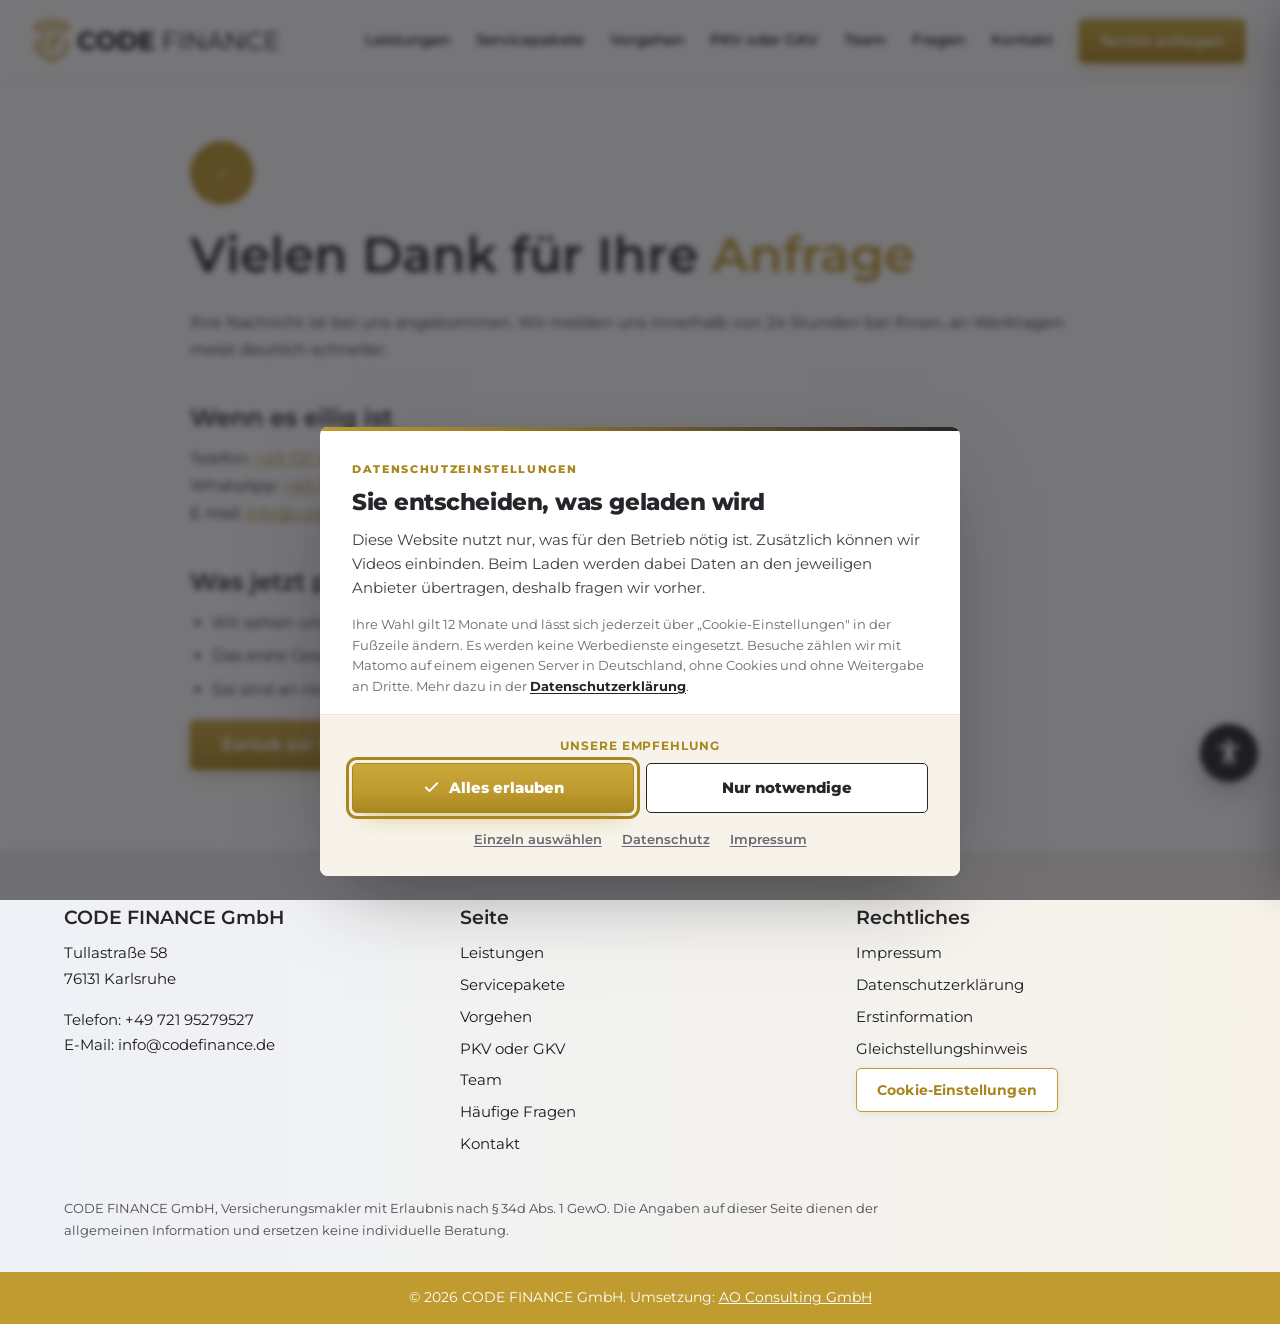
==== commit fc000652: "Matomo eingebaut (cookiefrei, Seite 3 auf statistik.ao-consult.de) - assets/statistik.js wie bei Hol" ====
--- a/website/danke.html
+++ b/website/danke.html
@@ -6,7 +6,7 @@
 <title>Danke für Ihre Anfrage | CODE FINANCE GmbH</title>
 <meta name="description" content="Ihre Anfrage bei der CODE FINANCE GmbH ist angekommen. Wir melden uns innerhalb von 24 Stunden.">
 <meta name="robots" content="noindex, follow">
-<link rel="canonical" href="https://codefinance.de/danke/">
+<link rel="canonical" href="https://codefinance.de/danke.html">
 <meta name="theme-color" content="#BF9B30">
 
 <link rel="icon" href="img/favicon-32.png" sizes="32x32" type="image/png">
@@ -16,7 +16,7 @@
 <link rel="preload" href="fonts/montserrat-latin-400-normal.woff2" as="font" type="font/woff2" crossorigin>
 <link rel="preload" href="fonts/montserrat-latin-600-normal.woff2" as="font" type="font/woff2" crossorigin>
 <link rel="stylesheet" href="assets/schrift.css">
-<link rel="stylesheet" href="assets/stil.css?v=20260918e">
+<link rel="stylesheet" href="assets/stil.css?v=20261002d">
 <link rel="stylesheet" href="assets/barrierefreiheit.css">
 <link rel="stylesheet" href="assets/einwilligung.css">
 <link rel="stylesheet" href="assets/ci-bausteine.css">
@@ -145,8 +145,9 @@
     }]
   };
 </script>
-<script src="assets/einwilligung.js" defer></script>
-<script src="assets/skript.js?v=20260918c" defer></script>
+<script src="assets/einwilligung.js?v=20261002" defer></script>
+<script src="assets/skript.js?v=20260918f" defer></script>
 <script src="assets/barrierefreiheit.js" defer></script>
+<script src="assets/statistik.js?v=1" defer></script>
 </body>
 </html>
--- a/website/assets/stil.css
+++ b/website/assets/stil.css
@@ -563,7 +563,9 @@
 /* ===== 14 Wistia mit vorgeschalteter Einwilligung =======================
    Vor dem Klick liegt nur unser eigenes Standbild auf der Seite. Erst die
    Zustimmung laedt den Player von fast.wistia.com nach. */
-.videoflaeche.wistia-aktiv{background:#000}
+/* Kein schwarzer Kasten hinter dem Player. Waehrend er laedt und an den
+   Kanten sieht man so den Seitenhintergrund statt einer dunklen Flaeche. */
+.videoflaeche.wistia-aktiv{background:transparent}
 .videoflaeche.wistia-aktiv wistia-player{display:block;width:100%}
 .videoeinwilligung{
   position:absolute;inset:0;z-index:4;background:rgba(27,25,30,.93);color:#fff;
@@ -589,3 +591,37 @@
 .honigtopf{position:absolute;left:-9999px;width:1px;height:1px;overflow:hidden}
 .danke-zeichen{display:flex;align-items:center;justify-content:center;width:64px;height:64px;
   border-radius:50%;background:var(--gold);color:#fff;font-size:2rem;margin:0 0 20px}
+
+/* ===== Ergaenzungen 02.10.2026 (Rueckmeldung CODE FINANCE, Runde 1) ===== */
+/* Gewerbeerlaubnisse unter der Google-Bewertung */
+.erlaubnisse-titel{font-size:.74rem;font-weight:700;letter-spacing:.08em;text-transform:uppercase;color:var(--muted);margin:26px 0 0;line-height:1.4}
+.erlaubnisse{display:grid;grid-template-columns:repeat(4,minmax(0,1fr));gap:10px;margin-top:10px;max-width:600px}
+.erlaubnisse li{background:var(--white);border:1px solid var(--line);border-left:3px solid var(--gold);padding:9px 12px;line-height:1.25}
+.erlaubnisse b{display:block;font-size:.86rem;font-weight:700;color:var(--ink);white-space:nowrap}
+.erlaubnisse span{display:block;font-size:.76rem;color:var(--muted);margin-top:3px}
+@media(max-width:620px){.erlaubnisse{grid-template-columns:repeat(2,minmax(0,1fr))}}
+
+/* Sechs Leistungsbereiche */
+.karten.sechs{grid-template-columns:repeat(3,1fr)}
+@media(max-width:1024px){.karten.sechs{grid-template-columns:repeat(2,1fr)}}
+@media(max-width:620px){.karten.sechs{grid-template-columns:1fr}}
+.ganzheitlich{
+  margin-top:30px;background:var(--gold-tint);border-left:4px solid var(--gold);
+  padding:26px 30px;display:flex;align-items:center;gap:28px;
+}
+.ganzheitlich p{margin:0;font-size:.98rem;color:var(--ink);max-width:760px}
+.ganzheitlich .btn{flex:none;white-space:nowrap}
+@media(max-width:820px){.ganzheitlich{flex-direction:column;align-items:flex-start;padding:24px 22px;gap:18px}}
+
+/* Hero kompakter, Video oben buendig, Erlaubnisse unter dem Video (02.10.2026) */
+.hero{padding:52px 0 76px} /* unten 76px: die Faktenleiste darunter ragt 46px hinein */
+.hero .raster{align-items:start}
+.hero .raster > div:last-child{padding-top:38px}
+.hero p.unter{margin:16px 0 22px}
+.hero .merkmale{margin-top:20px}
+.hero .bewertung{margin-top:22px}
+.hero .erlaubnisse-titel{margin-top:22px}
+.hero .erlaubnisse{max-width:none}
+@media(max-width:1320px) and (min-width:1025px){.hero .erlaubnisse{grid-template-columns:repeat(2,minmax(0,1fr))}}
+@media(max-width:1024px){.hero .raster > div:last-child{padding-top:0}}
+.erlaubnisse-hinweis{font-size:.76rem;color:var(--muted);margin:8px 0 0;line-height:1.45}
